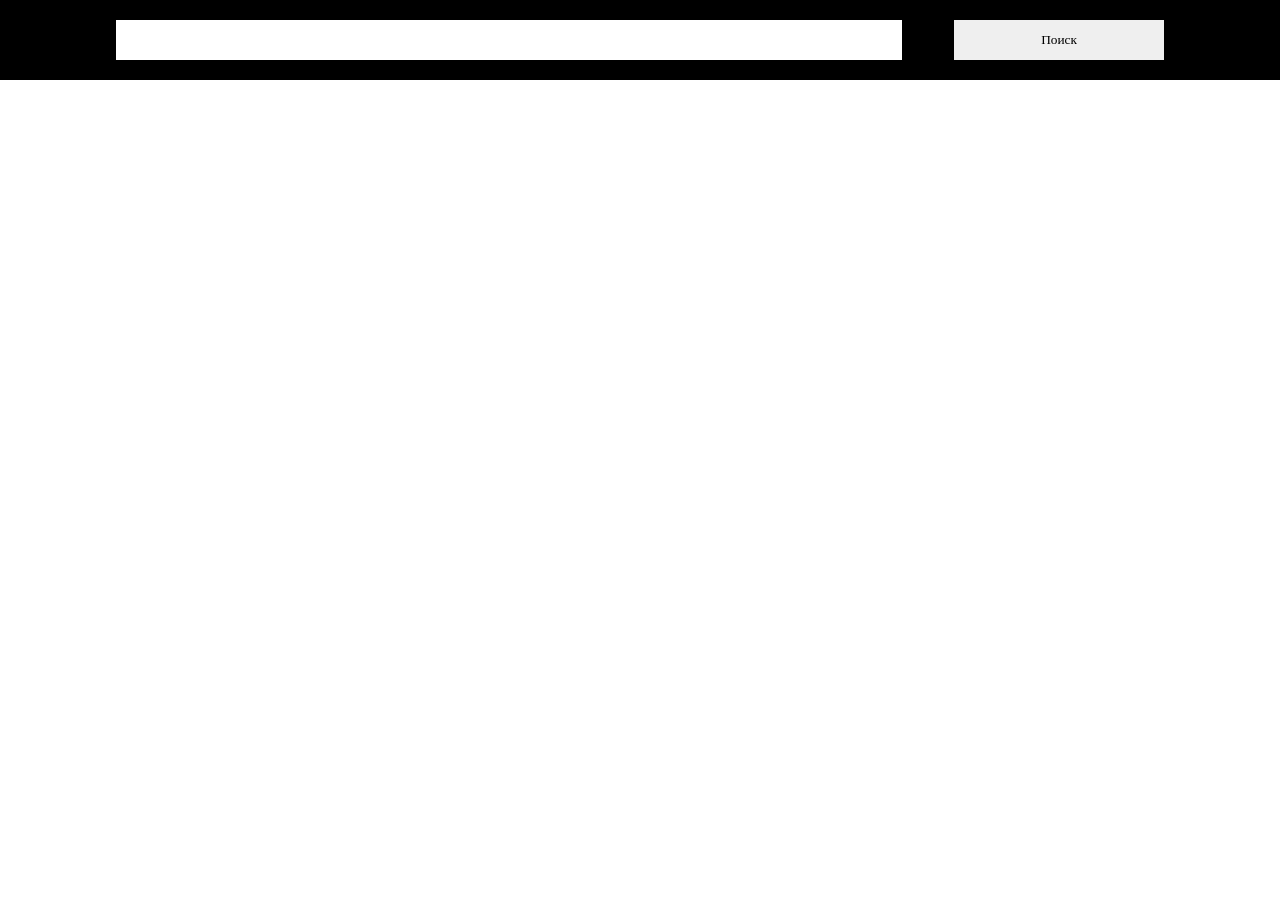
==== index.html @ 6b8ba485 "ss" ====
<!DOCTYPE html>
<html lang="en">

<head>
  <meta charset="UTF-8">
  <meta http-equiv="X-UA-Compatible" content="IE=edge">
  <meta name="viewport" content="width=device-width, initial-scale=1.0">
  <link rel="stylesheet" href="source/scss/style.css">
  <title>News content</title>
</head>

<body>
  <header>
    <div class="sub-header">
      <form action="" class="filter" onsubmit=" return searchNews()">
        <input type="text" name="" id="" class="theme">
        <input type="button" value="Поиск" class="btn">
      </form>
    </div>
  </header>
  <!-- <main>
    <div class="news-container">
      <div class="news">
        <div class="news-img">
          <img src="" alt="">
        </div>
        <div class="news-title">
          <h3></h3>
        </div>
        <div class="news-description">
          <p></p>
        </div>
        <div class="news-original-link">
          <a href="">Down</a>
        </div>
      </div>
    </div>
  </main> -->
  <script src="source/js/script.js"></script>
</body>
</html>
---- source/scss/style.css ----
@import url("https://fonts.googleapis.com/css2?family=Montserrat:ital,wght@0,100;0,200;0,300;0,400;0,500;0,600;0,700;0,800;0,900;1,100;1,200;1,300;1,400;1,500;1,600;1,700;1,800;1,900&family=Oswald:wght@200;300;400;500;600;700&family=Poppins:ital,wght@0,100;0,200;0,300;0,400;0,500;0,600;0,700;0,800;0,900;1,100;1,200;1,300;1,400;1,500;1,600;1,700;1,800;1,900&family=Rubik:ital,wght@0,300;0,400;0,500;0,600;0,700;0,800;0,900;1,300;1,400;1,500;1,600;1,800;1,900&display=swap");
* {
  padding: 0;
  margin: 0;
  border: 0;
}

*, *:before, *:after {
  box-sizing: border-box;
}

:focus, :active {
  outline: none;
}

a:focus, a:active {
  outline: none;
}

nav, footer, header, aside {
  display: block;
}

html, body {
  height: 100%;
  width: 100%;
  font-size: 100%;
  line-height: 1;
  font-size: 14px;
  -ms-text-size-adjust: 100%;
  -moz-text-size-adjust: 100%;
  -webkit-text-size-adjust: 100%;
}

input, button, textarea {
  font-family: inherit;
}

input::-ms-clear {
  display: none;
}

button {
  cursor: pointer;
}

button::-moz-focus-inner {
  padding: 0;
  border: 0;
}

a, a:visited {
  text-decoration: none;
}

a:hover {
  text-decoration: none;
}

ul li {
  list-style: none;
}

img {
  vertical-align: top;
}

h1, h2, h3, h4, h5, h6 {
  font-size: inherit;
  font-weight: 400;
}

header {
  width: 100%;
  min-height: 80px;
  background-color: black;
}
header .sub-header {
  max-width: 1080px;
  min-height: 80px;
  margin: 0 auto;
  display: flex;
  justify-content: space-between;
  align-items: center;
}
header .sub-header .filter {
  width: 97%;
  margin: 0 auto;
  display: flex;
  justify-content: space-between;
}
header .sub-header .filter .theme {
  width: 75%;
  height: 40px;
}
header .sub-header .filter .btn {
  width: 20%;
}

main .news-container {
  max-width: 1080px;
  margin: 0 auto;
}
main .news-container .news {
  width: 97%;
  margin: 0 auto;
  display: flex;
  flex-direction: column;
  align-items: center;
  justify-content: flex-start;
}
main .news-container .news .news-img {
  width: 100%;
}
main .news-container .news .news-img img {
  width: 100%;
}
main .news-container .news .news-title {
  width: 100%;
  margin: 20px;
}
main .news-container .news .news-title h3 {
  font-family: "Rubik";
  font-size: 30px;
  font-weight: 600;
}
main .news-container .news .news-description {
  width: 100%;
}
main .news-container .news .news-description p {
  font-family: "Poppins";
  font-size: 28px;
  line-height: 40px;
  font-weight: 400;
}
main .news-container .news .news-description p ol li::marker {
  font-family: "Poppins";
  font-size: 28px;
  line-height: 40px;
  font-weight: 400;
}
main .news-container .news .news-original-link {
  width: 100%;
  padding: 25px 0;
}
main .news-container .news .news-original-link a {
  font-size: 26px;
  font-family: "Montserrat";
  font-weight: 600;
  color: #db0b0b;
}/*# sourceMappingURL=style.css.map */
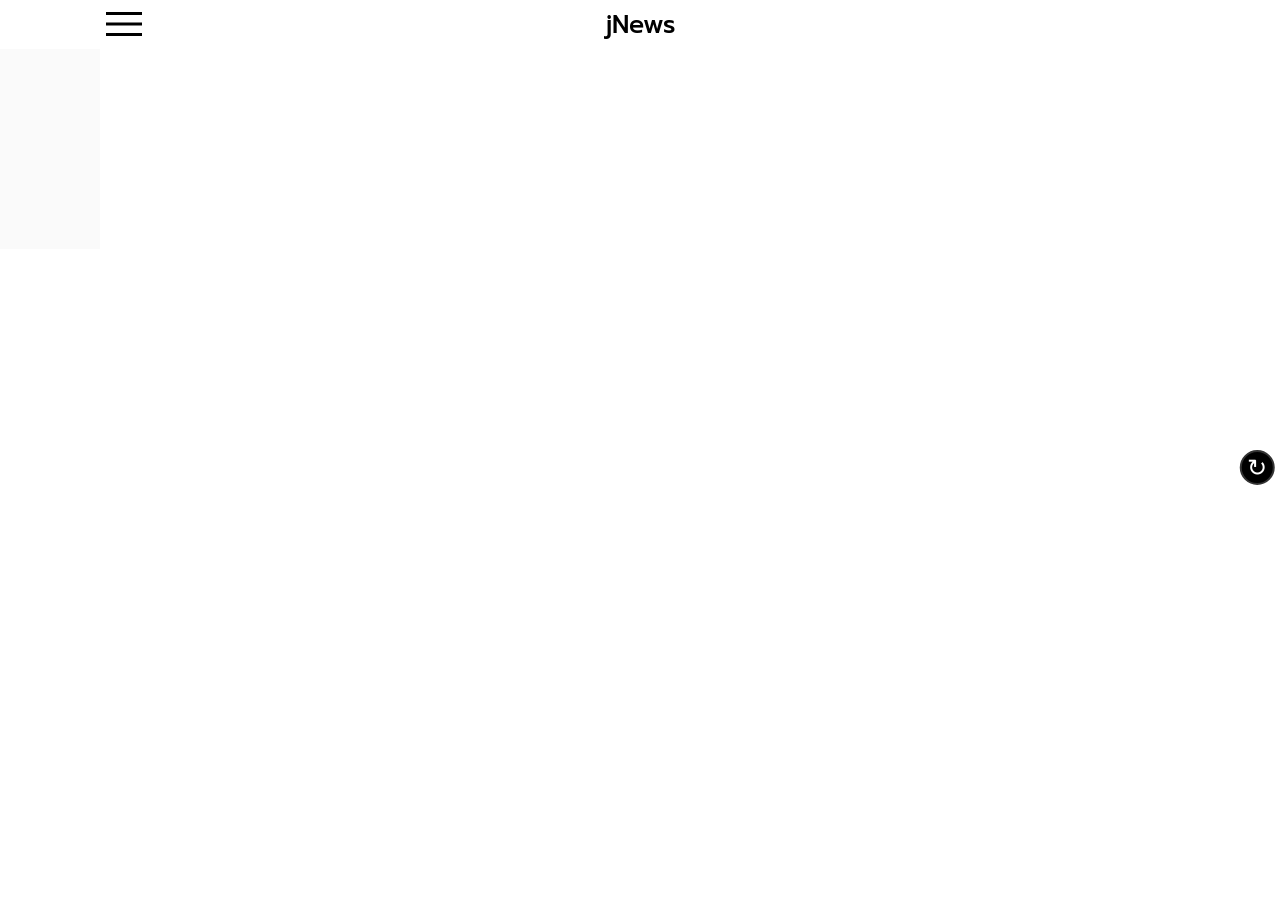
==== commit b7a16137: "css" ====
--- a/index.html
+++ b/index.html
@@ -10,17 +10,29 @@
 </head>
 
 <body>
+  <button class="reboot"></button>
   <header>
     <div class="sub-header">
-      <form action="" class="filter" onsubmit=" return searchNews()">
-        <input type="text" name="" id="" class="theme">
-        <input type="button" value="Поиск" class="btn">
-      </form>
+      <div class="filter-ico">
+        <img class="open" src="source/images/menu_FILL0_wght400_GRAD0_opsz48.svg" alt="">
+        <img class="close" src="source/images/close_FILL0_wght400_GRAD0_opsz48.svg" alt="">
+      </div>
+      <p class="name-company">jNews</p>
+      <div class="filter-burger">
+        <div class="sport">
+          <p>Технологии</p>
+          <input type="checkbox" class="chekbox-sport" name="choice">
+        </div>
+        <div class="polit">
+          <p>Политика</p>
+          <input type="checkbox" class="chekbox-polit" name="choice">
+        </div>
+      </div>
     </div>
   </header>
-  <!-- <main>
+  <main>
     <div class="news-container">
-      <div class="news">
+      <!-- <div class="news">
         <div class="news-img">
           <img src="" alt="">
         </div>
@@ -33,9 +45,9 @@
         <div class="news-original-link">
           <a href="">Down</a>
         </div>
-      </div>
+      </div> -->
     </div>
-  </main> -->
+  </main>
   <script src="source/js/script.js"></script>
 </body>
 </html>
--- a/source/scss/style.css
+++ b/source/scss/style.css
@@ -1,4 +1,6 @@
+@charset "UTF-8";
 @import url("https://fonts.googleapis.com/css2?family=Montserrat:ital,wght@0,100;0,200;0,300;0,400;0,500;0,600;0,700;0,800;0,900;1,100;1,200;1,300;1,400;1,500;1,600;1,700;1,800;1,900&family=Oswald:wght@200;300;400;500;600;700&family=Poppins:ital,wght@0,100;0,200;0,300;0,400;0,500;0,600;0,700;0,800;0,900;1,100;1,200;1,300;1,400;1,500;1,600;1,700;1,800;1,900&family=Rubik:ital,wght@0,300;0,400;0,500;0,600;0,700;0,800;0,900;1,300;1,400;1,500;1,600;1,800;1,900&display=swap");
+@import url("https://fonts.googleapis.com/css2?family=Prompt:ital,wght@0,100;0,200;0,300;0,400;0,500;0,600;0,700;0,800;0,900;1,100;1,200;1,300;1,400;1,500;1,600;1,700;1,800;1,900&display=swap");
 * {
   padding: 0;
   margin: 0;
@@ -72,29 +74,92 @@
 
 header {
   width: 100%;
-  min-height: 80px;
-  background-color: black;
+  height: 50px;
+  background-color: rgb(255, 255, 255);
+  position: relative;
 }
 header .sub-header {
   max-width: 1080px;
-  min-height: 80px;
+  height: 50px;
   margin: 0 auto;
+  position: relative;
+}
+header .sub-header .filter-ico {
+  position: relative;
+  z-index: 5;
+}
+header .sub-header .filter-ico .open {
+  display: block;
+}
+header .sub-header .filter-ico .close {
+  display: none;
+}
+header .sub-header .name-company {
+  position: absolute;
+  top: 50%;
+  left: 50%;
+  transform: translate(-50%, -50%);
+  font-family: "Prompt";
+  font-size: 25px;
+  font-weight: 500;
+  z-index: 3;
+}
+header .sub-header .filter-burger {
+  width: 100%;
+  height: 200px;
+  background: #fafafa;
+  display: flex;
+  flex-direction: column;
+  justify-content: center;
+  position: absolute;
+  transition: all 0.3s ease 0s;
+  z-index: 0;
+  top: 49px;
+  left: -100%;
+}
+header .sub-header .filter-burger .sport, header .sub-header .filter-burger .polit {
+  width: 200px;
   display: flex;
   justify-content: space-between;
   align-items: center;
-}
-header .sub-header .filter {
-  width: 97%;
-  margin: 0 auto;
-  display: flex;
-  justify-content: space-between;
-}
-header .sub-header .filter .theme {
-  width: 75%;
-  height: 40px;
-}
-header .sub-header .filter .btn {
-  width: 20%;
+  padding: 10px;
+}
+header .sub-header .filter-burger .sport p, header .sub-header .filter-burger .polit p {
+  font-family: "Prompt";
+  font-size: 18px;
+  font-weight: 600;
+}
+header .sub-header .filter-burger .sport input, header .sub-header .filter-burger .polit input {
+  margin-left: 50px;
+}
+header .sub-header .filter-burger .sport input.chekbox-polit, header .sub-header .filter-burger .sport input.chekbox-sport, header .sub-header .filter-burger .polit input.chekbox-polit, header .sub-header .filter-burger .polit input.chekbox-sport {
+  width: 20px;
+  height: 20px;
+  -webkit-appearance: none;
+  -moz-appearance: none;
+  appearance: none;
+  border: 2px solid #ccc;
+  border-radius: 50%;
+  background-color: #fff;
+  transition: all 0.3s ease;
+}
+header .sub-header .filter-burger .sport input.chekbox-polit:checked, header .sub-header .filter-burger .sport input.chekbox-sport:checked, header .sub-header .filter-burger .polit input.chekbox-polit:checked, header .sub-header .filter-burger .polit input.chekbox-sport:checked {
+  background-color: #2ecc71;
+  border-color: #2ecc71;
+}
+header .sub-header .filter-burger .sport input.chekbox-polit:focus, header .sub-header .filter-burger .sport input.chekbox-sport:focus, header .sub-header .filter-burger .polit input.chekbox-polit:focus, header .sub-header .filter-burger .polit input.chekbox-sport:focus {
+  outline: none;
+  box-shadow: 0 0 0 3px rgba(46, 204, 113, 0.5);
+}
+header .sub-header .filter-burger .sport input.chekbox-polit:checked:after, header .sub-header .filter-burger .sport input.chekbox-sport:checked:after, header .sub-header .filter-burger .polit input.chekbox-polit:checked:after, header .sub-header .filter-burger .polit input.chekbox-sport:checked:after {
+  content: "\f00c";
+  font-family: FontAwesome;
+  font-size: 16px;
+  position: absolute;
+  top: 3px;
+  left: 3px;
+  color: #fff;
+  text-shadow: 1px 1px 1px rgba(0, 0, 0, 0.2);
 }
 
 main .news-container {
@@ -117,26 +182,26 @@
 }
 main .news-container .news .news-title {
   width: 100%;
-  margin: 20px;
+  margin: 10px;
 }
 main .news-container .news .news-title h3 {
   font-family: "Rubik";
-  font-size: 30px;
+  font-size: 18px;
   font-weight: 600;
 }
 main .news-container .news .news-description {
   width: 100%;
 }
 main .news-container .news .news-description p {
-  font-family: "Poppins";
-  font-size: 28px;
-  line-height: 40px;
+  font-family: "Calibri";
+  font-size: 16px;
+  line-height: 16px;
   font-weight: 400;
 }
-main .news-container .news .news-description p ol li::marker {
-  font-family: "Poppins";
-  font-size: 28px;
-  line-height: 40px;
+main .news-container .news .news-description ol li {
+  font-family: "Calibri";
+  font-size: 16px;
+  line-height: 16px;
   font-weight: 400;
 }
 main .news-container .news .news-original-link {
@@ -144,8 +209,42 @@
   padding: 25px 0;
 }
 main .news-container .news .news-original-link a {
-  font-size: 26px;
+  display: inline-block;
+  font-size: 16px;
   font-family: "Montserrat";
   font-weight: 600;
-  color: #db0b0b;
+  color: #fdfdfd;
+  padding: 5px 10px;
+  background-color: rgb(28, 28, 28);
+  border-radius: 5px;
+}
+
+.reboot {
+  width: 35px;
+  height: 35px;
+  border-radius: 50%;
+  background: #000000;
+  border: 2px solid #333;
+  color: #ffffff;
+  font-size: 24px;
+  line-height: 50px;
+  text-align: center;
+  position: fixed;
+  top: 50%;
+  left: 100%;
+  transform: translateX(-115%);
+  transition: all 0.3s ease;
+}
+
+.reboot:before {
+  content: "↻";
+  position: absolute;
+  top: 50%;
+  left: 50%;
+  transform: translate(-50%, -50%) rotate(0deg);
+  transition: all 0.3s ease;
+}
+
+.reboot:hover:before {
+  transform: translate(-50%, -50%) rotate(360deg);
 }/*# sourceMappingURL=style.css.map */
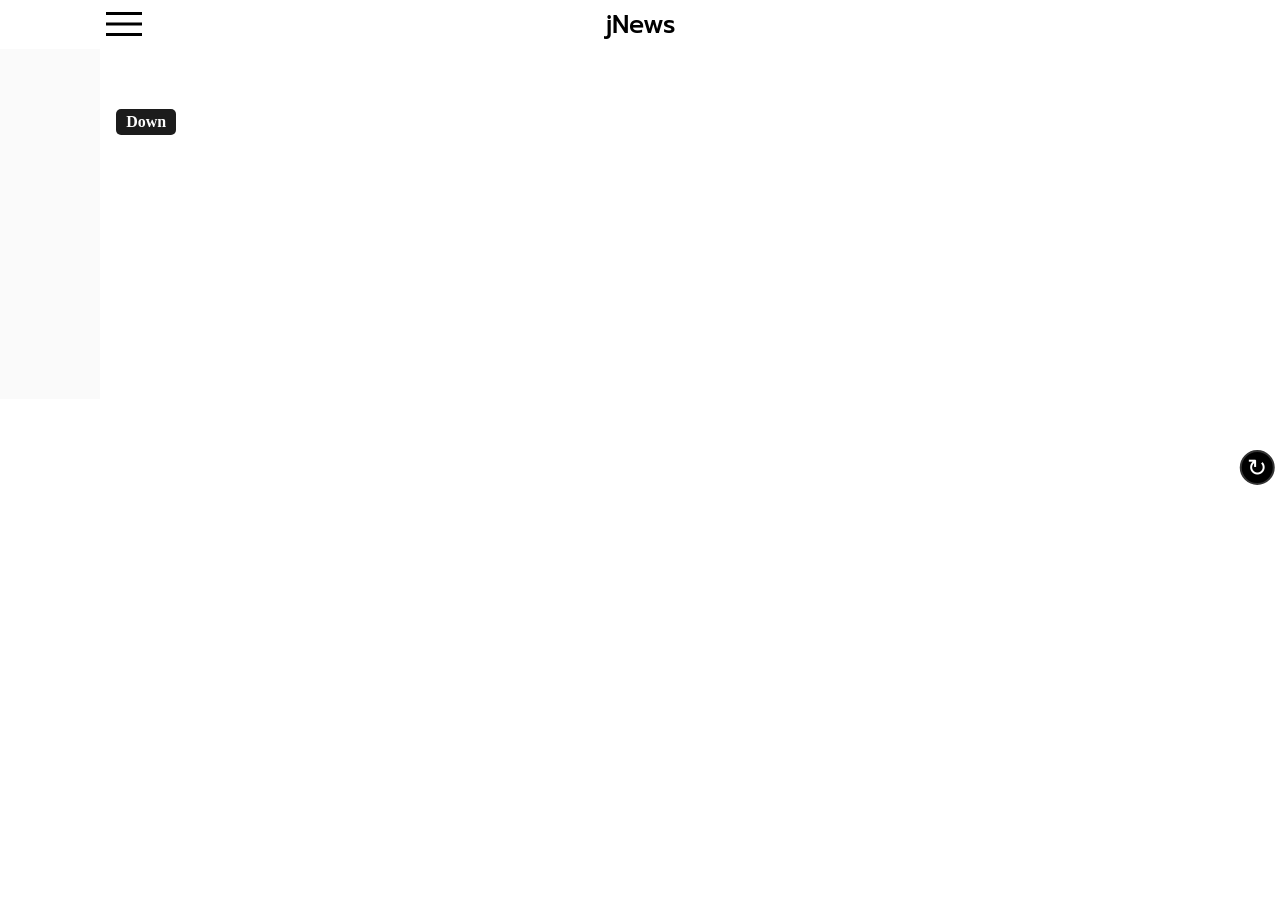
==== commit f963f076: "1.0" ====
--- a/index.html
+++ b/index.html
@@ -19,20 +19,48 @@
       </div>
       <p class="name-company">jNews</p>
       <div class="filter-burger">
+        <p class="filter-text">Темы новостей</p>
         <div class="sport">
-          <p>Технологии</p>
-          <input type="checkbox" class="chekbox-sport" name="choice">
+          <p>Спорт</p>
+          <input type="checkbox" class="chekbox-sport chkx" name="choice">
         </div>
-        <div class="polit">
+        <div class="policy">
           <p>Политика</p>
-          <input type="checkbox" class="chekbox-polit" name="choice">
+          <input type="checkbox" class="chekbox-policy chkx" name="choice">
+        </div>
+        <div class="food">
+          <p>Еда и напитки</p>
+          <input type="checkbox" class="chekbox-food chkx" name="choice">
+        </div>
+        <div class="tehnology">
+          <p>Технология</p>
+          <input type="checkbox" class="chekbox-tehnology chkx" name="choice">
+        </div>
+        <div class="science">
+          <p>Наука</p>
+          <input type="checkbox" class="chekbox-science chkx" name="choice">
+        </div>
+        <div class="fashion">
+          <p>Мода</p>
+          <input type="checkbox" class="chekbox-fashion chkx" name="choice">
+        </div>
+        <div class="it">
+          <p>ИТ-индустрия</p>
+          <input type="checkbox" class="chekbox-it chkx" name="choice">
+        </div>
+        <div class="all">
+          <p>Все</p>
+          <input type="checkbox" class="chekbox-all chkx" name="choice">
+        </div>
+        <div class="submit">
+          <button class="apply-filter">Применить</button>
         </div>
       </div>
     </div>
   </header>
   <main>
     <div class="news-container">
-      <!-- <div class="news">
+      <div class="news">
         <div class="news-img">
           <img src="" alt="">
         </div>
@@ -45,9 +73,10 @@
         <div class="news-original-link">
           <a href="">Down</a>
         </div>
-      </div> -->
+      </div>
     </div>
   </main>
+  <!-- <script src="source/js/test.js"></script> -->
   <script src="source/js/script.js"></script>
 </body>
 </html>
--- a/source/scss/style.css
+++ b/source/scss/style.css
@@ -106,7 +106,7 @@
 }
 header .sub-header .filter-burger {
   width: 100%;
-  height: 200px;
+  min-height: 350px;
   background: #fafafa;
   display: flex;
   flex-direction: column;
@@ -117,54 +117,42 @@
   top: 49px;
   left: -100%;
 }
-header .sub-header .filter-burger .sport, header .sub-header .filter-burger .polit {
-  width: 200px;
+header .sub-header .filter-burger .filter-text {
+  font-family: "Prompt";
+  font-size: 18px;
+  font-weight: 600;
+  margin: 0 auto;
+  margin-bottom: 25px;
+}
+header .sub-header .filter-burger .sport, header .sub-header .filter-burger .policy, header .sub-header .filter-burger .food, header .sub-header .filter-burger .tehnology, header .sub-header .filter-burger .science, header .sub-header .filter-burger .fashion, header .sub-header .filter-burger .it, header .sub-header .filter-burger .submit, header .sub-header .filter-burger .all {
+  width: 250px;
   display: flex;
   justify-content: space-between;
   align-items: center;
-  padding: 10px;
-}
-header .sub-header .filter-burger .sport p, header .sub-header .filter-burger .polit p {
+  padding: 5px 10px;
+}
+header .sub-header .filter-burger .sport p, header .sub-header .filter-burger .policy p, header .sub-header .filter-burger .food p, header .sub-header .filter-burger .tehnology p, header .sub-header .filter-burger .science p, header .sub-header .filter-burger .fashion p, header .sub-header .filter-burger .it p, header .sub-header .filter-burger .submit p, header .sub-header .filter-burger .all p {
   font-family: "Prompt";
   font-size: 18px;
   font-weight: 600;
 }
-header .sub-header .filter-burger .sport input, header .sub-header .filter-burger .polit input {
+header .sub-header .filter-burger .sport input, header .sub-header .filter-burger .policy input, header .sub-header .filter-burger .food input, header .sub-header .filter-burger .tehnology input, header .sub-header .filter-burger .science input, header .sub-header .filter-burger .fashion input, header .sub-header .filter-burger .it input, header .sub-header .filter-burger .submit input, header .sub-header .filter-burger .all input {
   margin-left: 50px;
 }
-header .sub-header .filter-burger .sport input.chekbox-polit, header .sub-header .filter-burger .sport input.chekbox-sport, header .sub-header .filter-burger .polit input.chekbox-polit, header .sub-header .filter-burger .polit input.chekbox-sport {
-  width: 20px;
-  height: 20px;
-  -webkit-appearance: none;
-  -moz-appearance: none;
-  appearance: none;
-  border: 2px solid #ccc;
-  border-radius: 50%;
-  background-color: #fff;
-  transition: all 0.3s ease;
-}
-header .sub-header .filter-burger .sport input.chekbox-polit:checked, header .sub-header .filter-burger .sport input.chekbox-sport:checked, header .sub-header .filter-burger .polit input.chekbox-polit:checked, header .sub-header .filter-burger .polit input.chekbox-sport:checked {
-  background-color: #2ecc71;
-  border-color: #2ecc71;
-}
-header .sub-header .filter-burger .sport input.chekbox-polit:focus, header .sub-header .filter-burger .sport input.chekbox-sport:focus, header .sub-header .filter-burger .polit input.chekbox-polit:focus, header .sub-header .filter-burger .polit input.chekbox-sport:focus {
-  outline: none;
-  box-shadow: 0 0 0 3px rgba(46, 204, 113, 0.5);
-}
-header .sub-header .filter-burger .sport input.chekbox-polit:checked:after, header .sub-header .filter-burger .sport input.chekbox-sport:checked:after, header .sub-header .filter-burger .polit input.chekbox-polit:checked:after, header .sub-header .filter-burger .polit input.chekbox-sport:checked:after {
-  content: "\f00c";
-  font-family: FontAwesome;
-  font-size: 16px;
-  position: absolute;
-  top: 3px;
-  left: 3px;
-  color: #fff;
-  text-shadow: 1px 1px 1px rgba(0, 0, 0, 0.2);
+header .sub-header .filter-burger .sport .apply-filter, header .sub-header .filter-burger .policy .apply-filter, header .sub-header .filter-burger .food .apply-filter, header .sub-header .filter-burger .tehnology .apply-filter, header .sub-header .filter-burger .science .apply-filter, header .sub-header .filter-burger .fashion .apply-filter, header .sub-header .filter-burger .it .apply-filter, header .sub-header .filter-burger .submit .apply-filter, header .sub-header .filter-burger .all .apply-filter {
+  padding: 5px 10px;
+  background: rgb(36, 36, 36);
+  color: #fafafa;
+  font-family: "Prompt";
+  font-size: 14px;
+  font-weight: 600;
+  border-radius: 5px;
 }
 
 main .news-container {
   max-width: 1080px;
   margin: 0 auto;
+  overflow: hidden;
 }
 main .news-container .news {
   width: 97%;
@@ -193,6 +181,12 @@
   width: 100%;
 }
 main .news-container .news .news-description p {
+  font-family: "Calibri";
+  font-size: 16px;
+  line-height: 16px;
+  font-weight: 400;
+}
+main .news-container .news .news-description p ol li {
   font-family: "Calibri";
   font-size: 16px;
   line-height: 16px;
@@ -247,4 +241,35 @@
 
 .reboot:hover:before {
   transform: translate(-50%, -50%) rotate(360deg);
+}
+
+.chkx {
+  position: relative;
+  width: 20px;
+  height: 20px;
+  -webkit-appearance: none;
+  -moz-appearance: none;
+  appearance: none;
+  border: 2px solid #000;
+  border-radius: 4px;
+  outline: none;
+  transition: border-color 0.3s ease;
+}
+
+.chkx::before {
+  content: "";
+  position: absolute;
+  top: 1px;
+  left: 5px;
+  width: 7px;
+  height: 12px;
+  border: solid #000;
+  border-width: 0 2px 2px 0;
+  transform: rotate(45deg);
+  opacity: 0;
+  transition: opacity 0.3s ease;
+}
+
+.chkx:checked::before {
+  opacity: 1;
 }/*# sourceMappingURL=style.css.map */
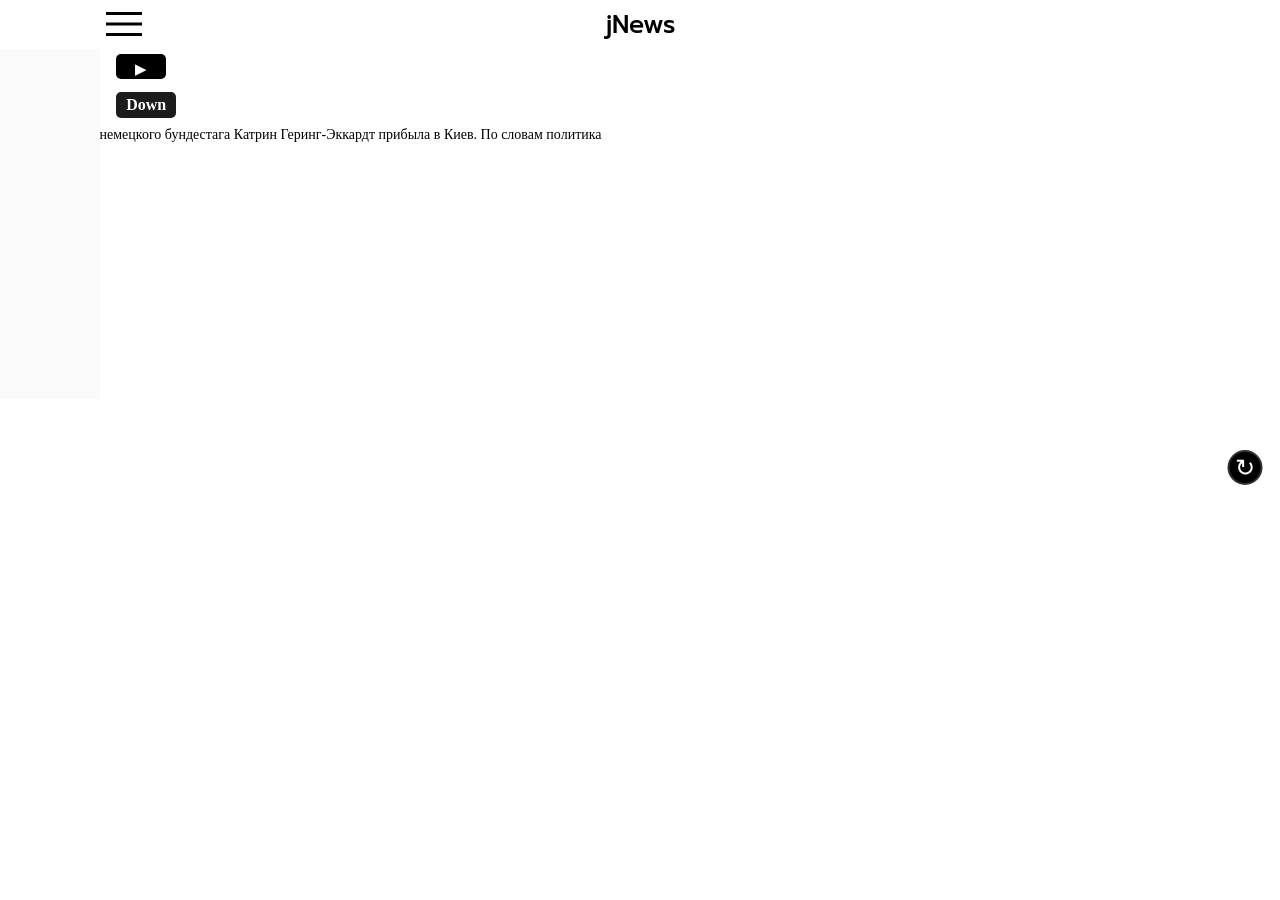
==== commit fe23d586: "1.1" ====
--- a/index.html
+++ b/index.html
@@ -1,6 +1,5 @@
 <!DOCTYPE html>
 <html lang="en">
-
 <head>
   <meta charset="UTF-8">
   <meta http-equiv="X-UA-Compatible" content="IE=edge">
@@ -8,7 +7,6 @@
   <link rel="stylesheet" href="source/scss/style.css">
   <title>News content</title>
 </head>
-
 <body>
   <button class="reboot"></button>
   <header>
@@ -62,13 +60,14 @@
     <div class="news-container">
       <div class="news">
         <div class="news-img">
-          <img src="" alt="">
+          <img data-src="source/images/load.gif" src="" alt="">
         </div>
         <div class="news-title">
           <h3></h3>
         </div>
         <div class="news-description">
           <p></p>
+          <button class="play-text"></button>
         </div>
         <div class="news-original-link">
           <a href="">Down</a>
@@ -76,7 +75,7 @@
       </div>
     </div>
   </main>
-  <!-- <script src="source/js/test.js"></script> -->
+  <p class="text">Вице-президент немецкого бундестага Катрин Геринг-Эккардт прибыла в Киев. По словам политика</p>
   <script src="source/js/script.js"></script>
 </body>
 </html>
--- a/source/scss/style.css
+++ b/source/scss/style.css
@@ -76,7 +76,7 @@
   width: 100%;
   height: 50px;
   background-color: rgb(255, 255, 255);
-  position: relative;
+  position: fixed;
 }
 header .sub-header {
   max-width: 1080px;
@@ -113,7 +113,7 @@
   justify-content: center;
   position: absolute;
   transition: all 0.3s ease 0s;
-  z-index: 0;
+  z-index: 3;
   top: 49px;
   left: -100%;
 }
@@ -152,7 +152,6 @@
 main .news-container {
   max-width: 1080px;
   margin: 0 auto;
-  overflow: hidden;
 }
 main .news-container .news {
   width: 97%;
@@ -186,11 +185,31 @@
   line-height: 16px;
   font-weight: 400;
 }
-main .news-container .news .news-description p ol li {
-  font-family: "Calibri";
-  font-size: 16px;
-  line-height: 16px;
-  font-weight: 400;
+main .news-container .news .news-description .play-text {
+  width: 50px;
+  height: 25px;
+  background: #000;
+  border-radius: 5px;
+  margin-top: 20px;
+  position: relative;
+  z-index: 1; /* Необходимо для позиционирования псевдоэлемента */
+}
+main .news-container .news .news-description .play-text::before {
+  content: "▶"; /* Код символа Unicode для треугольника вправо */
+  font-size: 15px;
+  color: #fff;
+  position: absolute; /* Позиционируем псевдоэлемент относительно кнопки */
+  top: 60%; /* Располагаем псевдоэлемент по вертикали в центре кнопки */
+  left: 50%; /* Располагаем псевдоэлемент по горизонтали в центре кнопки */
+  transform: translate(-50%, -50%); /* Центрируем псевдоэлемент в кнопке */
+  z-index: 1;
+}
+main .news-container .news .news-description .play-text::after {
+  position: absolute;
+  content: "";
+  top: 55%; /* Располагаем псевдоэлемент по вертикали в центре кнопки */
+  left: 50%;
+  transform: translate(-50%, -50%);
 }
 main .news-container .news .news-description ol li {
   font-family: "Calibri";
@@ -200,7 +219,7 @@
 }
 main .news-container .news .news-original-link {
   width: 100%;
-  padding: 25px 0;
+  padding: 10px 0;
 }
 main .news-container .news .news-original-link a {
   display: inline-block;
@@ -226,7 +245,7 @@
   position: fixed;
   top: 50%;
   left: 100%;
-  transform: translateX(-115%);
+  transform: translateX(-150%);
   transition: all 0.3s ease;
 }
 
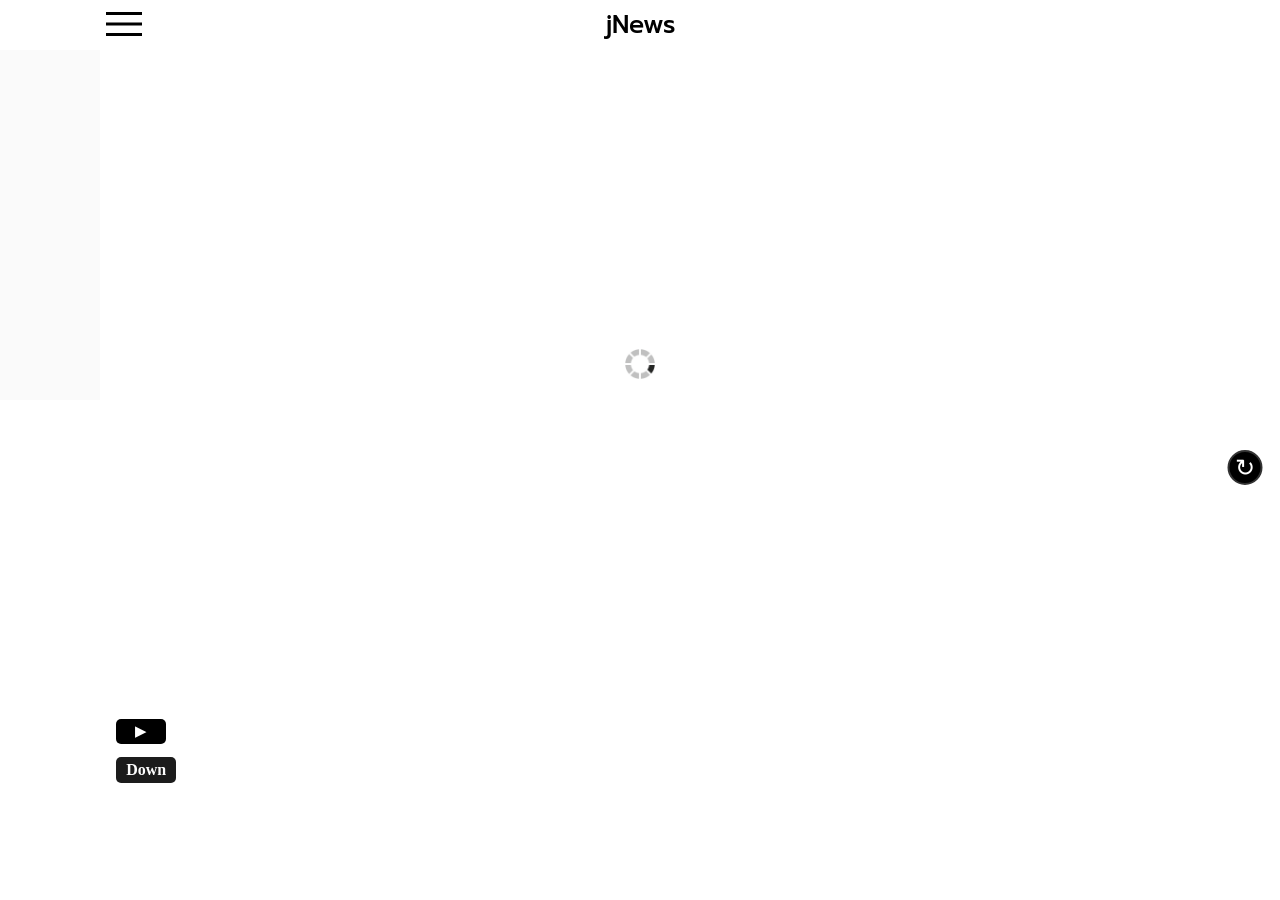
==== commit 7b8bbd5d: "1.2" ====
--- a/index.html
+++ b/index.html
@@ -60,7 +60,7 @@
     <div class="news-container">
       <div class="news">
         <div class="news-img">
-          <img data-src="source/images/load.gif" src="" alt="">
+          <img data-src="source/images/10px.png" src="" alt="">
         </div>
         <div class="news-title">
           <h3></h3>
@@ -75,7 +75,7 @@
       </div>
     </div>
   </main>
-  <p class="text">Вице-президент немецкого бундестага Катрин Геринг-Эккардт прибыла в Киев. По словам политика</p>
   <script src="source/js/script.js"></script>
+  <script src="source/js/test.js"></script>
 </body>
 </html>
--- a/source/scss/style.css
+++ b/source/scss/style.css
@@ -76,7 +76,6 @@
   width: 100%;
   height: 50px;
   background-color: rgb(255, 255, 255);
-  position: fixed;
 }
 header .sub-header {
   max-width: 1080px;
@@ -114,7 +113,7 @@
   position: absolute;
   transition: all 0.3s ease 0s;
   z-index: 3;
-  top: 49px;
+  top: 50px;
   left: -100%;
 }
 header .sub-header .filter-burger .filter-text {
@@ -152,6 +151,7 @@
 main .news-container {
   max-width: 1080px;
   margin: 0 auto;
+  overflow: hidden;
 }
 main .news-container .news {
   width: 97%;
@@ -163,13 +163,14 @@
 }
 main .news-container .news .news-img {
   width: 100%;
+  background: url("../images/load.gif") center/30px no-repeat;
 }
 main .news-container .news .news-img img {
   width: 100%;
 }
 main .news-container .news .news-title {
   width: 100%;
-  margin: 10px;
+  margin: 10px 0;
 }
 main .news-container .news .news-title h3 {
   font-family: "Rubik";
@@ -199,17 +200,10 @@
   font-size: 15px;
   color: #fff;
   position: absolute; /* Позиционируем псевдоэлемент относительно кнопки */
-  top: 60%; /* Располагаем псевдоэлемент по вертикали в центре кнопки */
+  top: 50%; /* Располагаем псевдоэлемент по вертикали в центре кнопки */
   left: 50%; /* Располагаем псевдоэлемент по горизонтали в центре кнопки */
   transform: translate(-50%, -50%); /* Центрируем псевдоэлемент в кнопке */
   z-index: 1;
-}
-main .news-container .news .news-description .play-text::after {
-  position: absolute;
-  content: "";
-  top: 55%; /* Располагаем псевдоэлемент по вертикали в центре кнопки */
-  left: 50%;
-  transform: translate(-50%, -50%);
 }
 main .news-container .news .news-description ol li {
   font-family: "Calibri";
